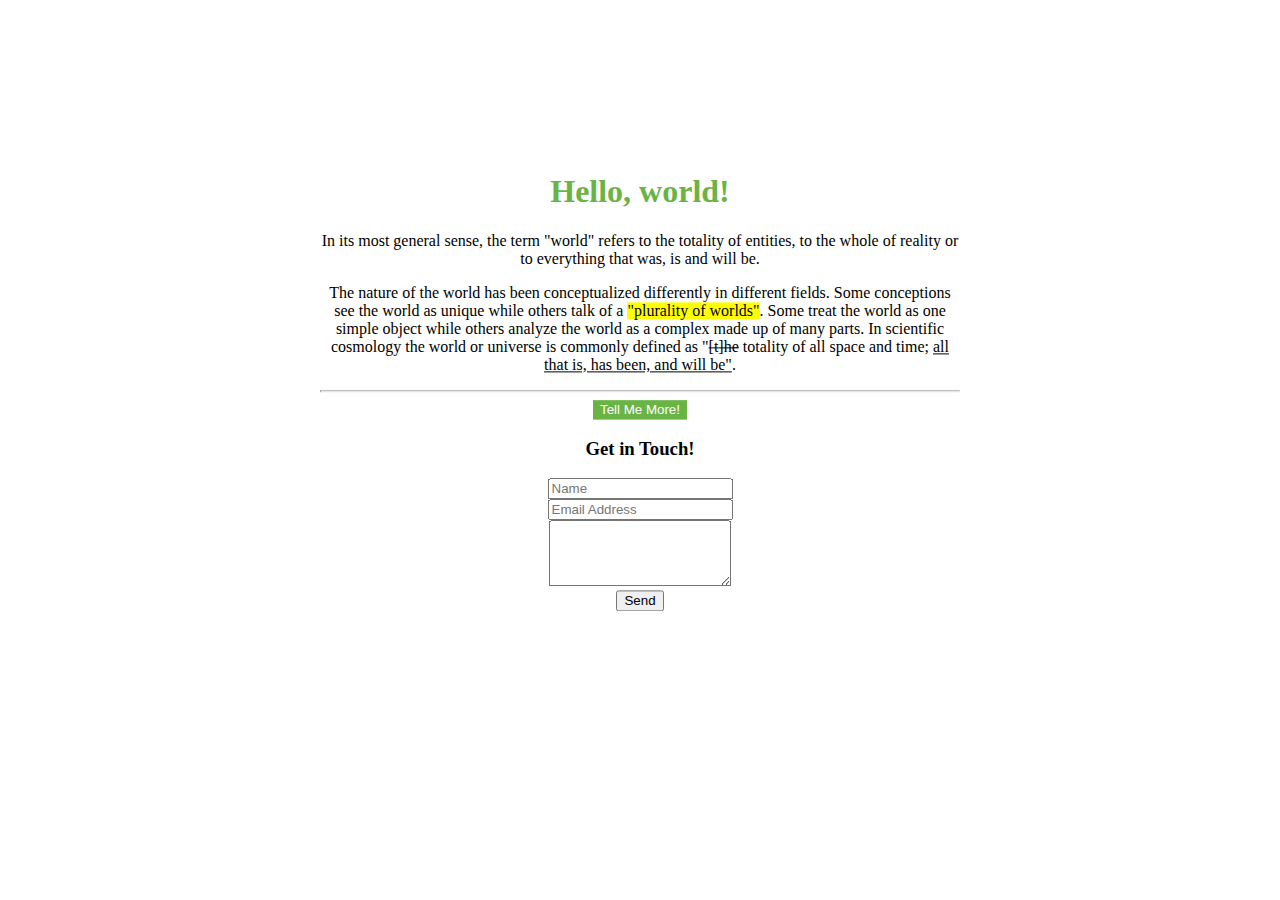
==== bootstrap/untitled.html @ 102fe3bc "bootstrap and flex box" ====
<!DOCTYPE html>
<html lang="en">
  <head>
    <meta charset="utf-8">
    <!-- to choose the version of internet explorer-->
    <meta http-equiv="X-UA-Compatible" content="IE=edge">
    <meta name="viewport" content="width=device-width, initial-scale=1">
    <!-- The above 3 meta tags *must* come first in the head; any other head content must come *after* these tags -->
    <title>Bootstrap Cheat Sheet</title>
    <link rel="stylesheet" type="text/css" href="main.css">

    <!-- Bootstrap -->
    <link rel="stylesheet" href="https://cdn.jsdelivr.net/npm/bootstrap@4.5.3/dist/css/bootstrap.min.css" integrity="sha384-TX8t27EcRE3e/ihU7zmQxVncDAy5uIKz4rEkgIXeMed4M0jlfIDPvg6uqKI2xXr2" crossorigin="anonymous">

    <!-- HTML5 shim and Respond.js for IE8 support of HTML5 elements and media queries -->
    <!-- WARNING: Respond.js doesn't work if you view the page via file:// -->
    <!--[if lt IE 9]>
      <script src="https://oss.maxcdn.com/html5shiv/3.7.3/html5shiv.min.js"></script>
      <script src="https://oss.maxcdn.com/respond/1.4.2/respond.min.js"></script>
    <![endif]-->
  </head>
  <body>
    <div class="container">
    <h1 class="page-header header container-fluid">Hello, world!</h1>
    <p>
      In its most general sense, the term "world" refers to the totality of entities, to the whole of reality or to everything that was, is and will be. 
    </p>
    <p>The nature of the world has been conceptualized differently in different fields. Some conceptions see the world as unique while others talk of a <mark>"plurality of worlds"</mark>. Some treat the world as one simple object while others analyze the world as a complex made up of many parts. In scientific cosmology the world or universe is commonly defined as "<del>[t]he</del> totality of all space and time; <u> all that is, has been, and will be"</u>. 
    </p>
   <hr>
   <!-- ALIGNMENT
   <p class="text-sm-center  ">Asia</p>
   <p class="text-right">Europe</p>
   <p class="text-justify">Australia</p>
   <p class="text-nowrap">North America</p>
   <p class="font-italic">South America</p>
   <p class="text-capitalize">Africa</p>
   <p class="text-muted">Antarctica</p>-->
  
  <button class="btn btn-outline-secondary btn-lg">Tell Me More!</button>

  <h3 class="feature-title">Get in Touch!</h3>
<div class="form-group">
    <input type="text" class="form-control" placeholder="Name" name="">
</div>
<div class="form-group">
    <input type="email" class="form-control" placeholder="Email Address" name="email">
</div>
<div class="form-group">
    <textarea class="form-control" rows="4"></textarea>
</div>
<input type="submit" class="btn btn-secondary btn-block" value="Send" name="">

  </div>

    <!-- jQuery (necessary for Bootstrap's JavaScript plugins) -->
   <script src="https://code.jquery.com/jquery-3.5.1.min.js" integrity="sha256-9/aliU8dGd2tb6OSsuzixeV4y/faTqgFtohetphbbj0=" crossorigin="anonymous"></script>
    <!-- Include all compiled plugins (below), or include individual files as needed -->
   <script src="https://cdn.jsdelivr.net/npm/bootstrap@4.5.3/dist/js/bootstrap.min.js" integrity="sha384-w1Q4orYjBQndcko6MimVbzY0tgp4pWB4lZ7lr30WKz0vr/aWKhXdBNmNb5D92v7s" crossorigin="anonymous"></script>
  </body>
</html>
---- bootstrap/main.css ----
.container {
    left: 50%;
    position: absolute;
    top: 45%;
    transform: translate(-50%, -55%);
    text-align: center;
}
.container h1 {
    color: #6ab446;
}
/*
.container p {
    color: #fff;
    font-size: 1rem;
    line-height: 0;
}*/
.container button {
    border:1px solid #6ab446;
    background:#6ab446;
    border-radius: 0;
    color:#fff;
}

.container button:hover {
    border:1px solid #fff;
    background:#fff;
    color:#000;
}
.features .form-control,
.features input {
    border-radius: 0;
}
.features .btn {
    background-color: #589b37;
    border: 1px solid #589b37;
    color: #fff;
    margin-top: 20px;
}
.features .btn:hover {
    background-color: #333;
    border: 1px solid #333;
}
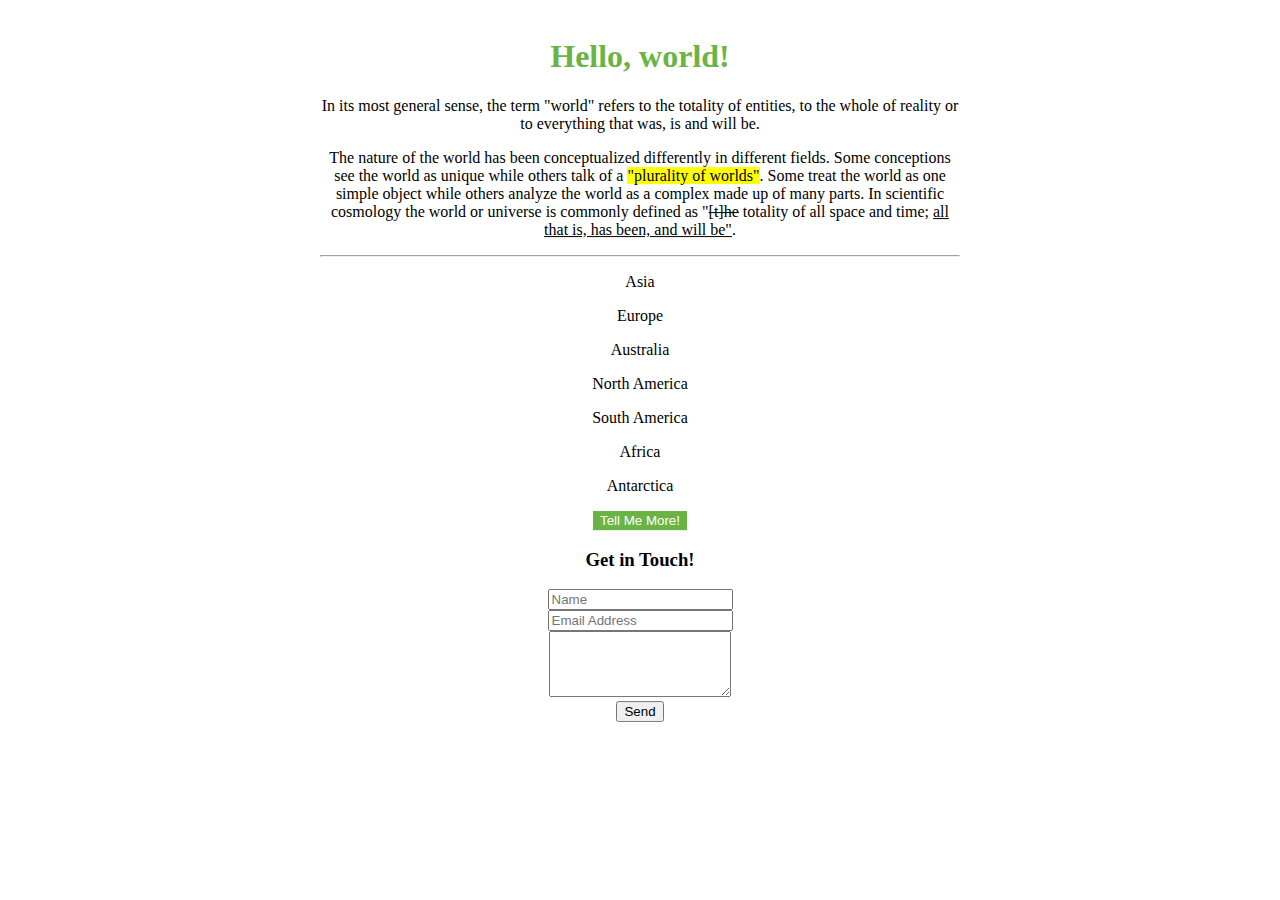
==== commit d96dd6f6: "Bootstrap-Intermediate" ====
--- a/bootstrap/untitled.html
+++ b/bootstrap/untitled.html
@@ -28,14 +28,14 @@
     <p>The nature of the world has been conceptualized differently in different fields. Some conceptions see the world as unique while others talk of a <mark>"plurality of worlds"</mark>. Some treat the world as one simple object while others analyze the world as a complex made up of many parts. In scientific cosmology the world or universe is commonly defined as "<del>[t]he</del> totality of all space and time; <u> all that is, has been, and will be"</u>. 
     </p>
    <hr>
-   <!-- ALIGNMENT
-   <p class="text-sm-center  ">Asia</p>
+   <!-- ALIGNMENT-->
+   <p class="text-sm-center">Asia</p>
    <p class="text-right">Europe</p>
    <p class="text-justify">Australia</p>
    <p class="text-nowrap">North America</p>
    <p class="font-italic">South America</p>
    <p class="text-capitalize">Africa</p>
-   <p class="text-muted">Antarctica</p>-->
+   <p class="text-muted">Antarctica</p>
   
   <button class="btn btn-outline-secondary btn-lg">Tell Me More!</button>
 
